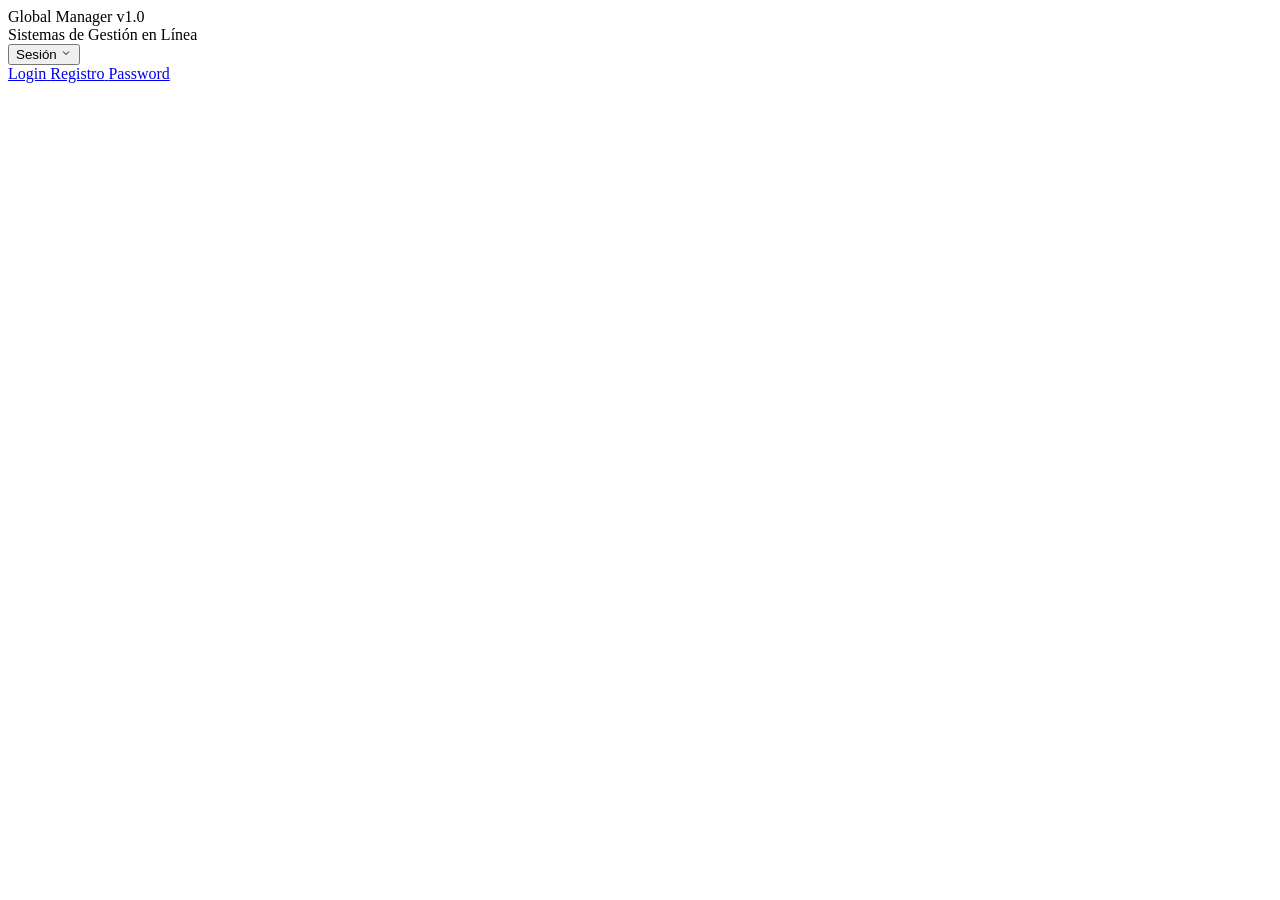
==== frontend/templates/views/index.html @ bd97f311 "commit #01 [ Se sube todo el proyecto ] - [ 30-10-2026 ]" ====
<!DOCTYPE html>
<html lang="es">
<head>
    <meta charset="UTF-8">
    <meta name="viewport" content="width=device-width, initial-scale=1.0">
    <title>Global Manager - Acceso</title>
    <!-- Los estilos vuelven a estar centralizados en sus archivos -->
    <link rel="stylesheet" href="views/CoreUI/css/core.css">
    <link rel="stylesheet" href="views/CoreUI/css/navbar-index.css">
    <link rel="stylesheet" href="views/CoreUI/css/forms.css">
    <link rel="stylesheet" href="views/CoreUI/css/icons-basic.css">
    <link rel="stylesheet" href="views/CoreUI/css/buttons.css">

</head>
<body class="auth-body">

    <!-- Barra GNOME fija y hardcodeada -->
    <header class="gnome-topbar">
        <div class="gnome-topbar-left">
            <span class="system-brand">Global Manager <span class="sys-version">v1.0</span></span>
        </div>

        <div class="gnome-topbar-center">
            <span class="system-status">Sistemas de Gestión en Línea</span>
        </div>

        <div class="gnome-topbar-right">
            <!-- Estructura restaurada para el Menú Desplegable con Hover -->
            <div class="gnome-menu-dropdown">
                <button class="gnome-menu-trigger">
                    <span class="icon icon-accesories-preferences-system-login icon-lg"></span>
                    <span>Sesión</span>
                    <!-- Icono de flecha hacia abajo -->
                    <svg width="12" height="12" viewBox="0 0 24 24" fill="none" stroke="currentColor" stroke-width="2">
                        <path d="M6 9l6 6 6-6"/>
                    </svg>
                </button>
                <div class="gnome-dropdown-content">
                    <a href="/login" data-route="login" class="gnome-dropdown-item">
                        <span class="icon icon-status-dialog-password icon-lg"></span>
                        <span>Login</span>
                    </a>
                    <a href="/registro" data-route="registro" class="gnome-dropdown-item">
                        <span class="icon icon-actions-list-add-user icon-lg"></span>
                        <span>Registro</span>
                    </a>
                    <a href="/recupero" data-route="recupero" class="gnome-dropdown-item">
                        <span class="icon icon-accesories-preferences-desktop-user-password icon-lg"></span>
                        <span>Password</span>
                    </a>
                </div>
            </div>
        </div>
    </header>

    <!-- Contenedor central (Aquí adentro el CoreUI inyecta el formulario) -->
    <div class="auth-wrapper">
        <main id="app-view">
            <!-- El core inyectará el login aquí -->
        </main>
    </div>

    <script src="views/CoreUI/js/libcore.js"></script>
    <script src="views/CoreUI/js/handler.js"></script>
    <script src="views/logic/app/logic.js"></script>

    <script>
        document.addEventListener('DOMContentLoaded', function() {
            CoreUI.init({
                viewContainerId: 'app-view',
                viewsFolder: 'views/logic/components/',
                defaultView: 'login',
                baseRoute: '/'
            }, AppLogic);
        });
    </script>
</body>
</html>
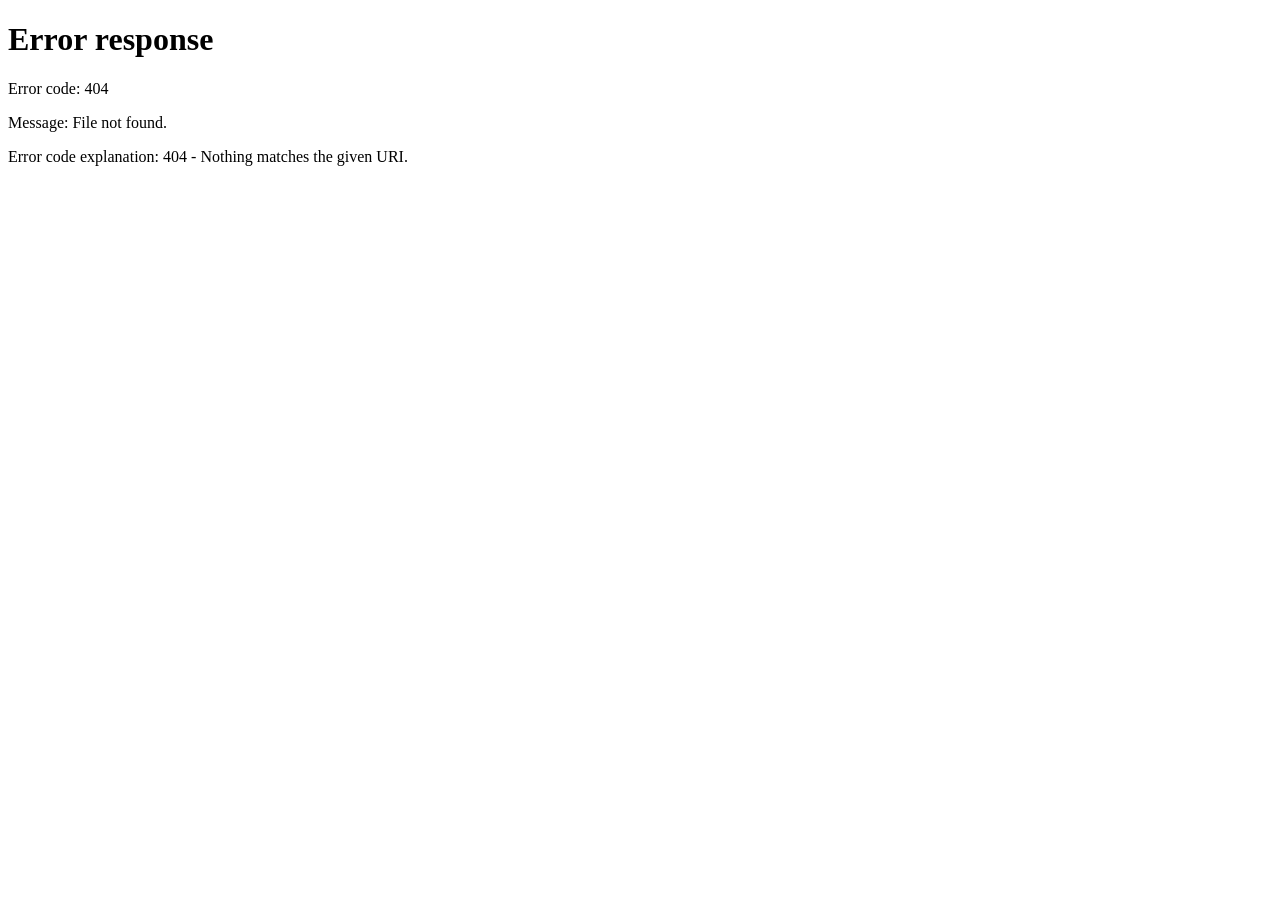
==== commit 2fea69a8: "commit #02 [ Trabajando en login, registro y cambio de password ] - [ 30-10-2026 ]" ====
--- a/frontend/templates/views/index.html
+++ b/frontend/templates/views/index.html
@@ -4,73 +4,53 @@
     <meta charset="UTF-8">
     <meta name="viewport" content="width=device-width, initial-scale=1.0">
     <title>Global Manager - Acceso</title>
-    <!-- Los estilos vuelven a estar centralizados en sus archivos -->
+
+    <!-- Hojas de estilo troncales -->
     <link rel="stylesheet" href="views/CoreUI/css/core.css">
+    <link rel="stylesheet" href="views/CoreUI/css/forms.css">
     <link rel="stylesheet" href="views/CoreUI/css/navbar-index.css">
-    <link rel="stylesheet" href="views/CoreUI/css/forms.css">
-    <link rel="stylesheet" href="views/CoreUI/css/icons-basic.css">
-    <link rel="stylesheet" href="views/CoreUI/css/buttons.css">
-
 </head>
 <body class="auth-body">
 
-    <!-- Barra GNOME fija y hardcodeada -->
-    <header class="gnome-topbar">
-        <div class="gnome-topbar-left">
-            <span class="system-brand">Global Manager <span class="sys-version">v1.0</span></span>
-        </div>
+    <!-- Navbar superior GNOME -->
+    <div id="auth-header-container"></div>
 
-        <div class="gnome-topbar-center">
-            <span class="system-status">Sistemas de Gestión en Línea</span>
-        </div>
-
-        <div class="gnome-topbar-right">
-            <!-- Estructura restaurada para el Menú Desplegable con Hover -->
-            <div class="gnome-menu-dropdown">
-                <button class="gnome-menu-trigger">
-                    <span class="icon icon-accesories-preferences-system-login icon-lg"></span>
-                    <span>Sesión</span>
-                    <!-- Icono de flecha hacia abajo -->
-                    <svg width="12" height="12" viewBox="0 0 24 24" fill="none" stroke="currentColor" stroke-width="2">
-                        <path d="M6 9l6 6 6-6"/>
-                    </svg>
-                </button>
-                <div class="gnome-dropdown-content">
-                    <a href="/login" data-route="login" class="gnome-dropdown-item">
-                        <span class="icon icon-status-dialog-password icon-lg"></span>
-                        <span>Login</span>
-                    </a>
-                    <a href="/registro" data-route="registro" class="gnome-dropdown-item">
-                        <span class="icon icon-actions-list-add-user icon-lg"></span>
-                        <span>Registro</span>
-                    </a>
-                    <a href="/recupero" data-route="recupero" class="gnome-dropdown-item">
-                        <span class="icon icon-accesories-preferences-desktop-user-password icon-lg"></span>
-                        <span>Password</span>
-                    </a>
-                </div>
-            </div>
-        </div>
-    </header>
-
-    <!-- Contenedor central (Aquí adentro el CoreUI inyecta el formulario) -->
+    <!-- Viewport dinámico para Login / Registro / Password -->
     <div class="auth-wrapper">
-        <main id="app-view">
-            <!-- El core inyectará el login aquí -->
-        </main>
+        <main id="app-view"></main>
     </div>
 
+    <!-- 1. Scripts Troncales del Framework CoreUI -->
     <script src="views/CoreUI/js/libcore.js"></script>
     <script src="views/CoreUI/js/handler.js"></script>
+
+    <!-- 2. Paquete de Idiomas e i18n -->
+    <script src="views/global_manager/i18n/lang_es.js"></script>
+    <script src="views/global_manager/i18n/gm_i18n.js"></script>
+
+    <!-- 3. Scripts de Lógica Específica del Proyecto Global Manager -->
+    <script src="views/global_manager/logic/gm_login.js"></script>
+    <script src="views/global_manager/logic/gm_register.js"></script>
+    <script src="views/global_manager/logic/gm_password.js"></script>
+
+    <!-- 4. Cargador Troncal de App -->
     <script src="views/logic/app/logic.js"></script>
 
     <script>
         document.addEventListener('DOMContentLoaded', function() {
+            // Cargar la barra superior
+            fetch('views/logic/components/navbar-index.html')
+                .then(res => res.text())
+                .then(html => {
+                    document.getElementById('auth-header-container').innerHTML = html;
+                })
+                .catch(err => console.error('[Index] Error al cargar navbar:', err));
+
+            // Inicializar el enrutador de entrada CoreUI
             CoreUI.init({
                 viewContainerId: 'app-view',
                 viewsFolder: 'views/logic/components/',
-                defaultView: 'login',
-                baseRoute: '/'
+                defaultView: 'login'
             }, AppLogic);
         });
     </script>
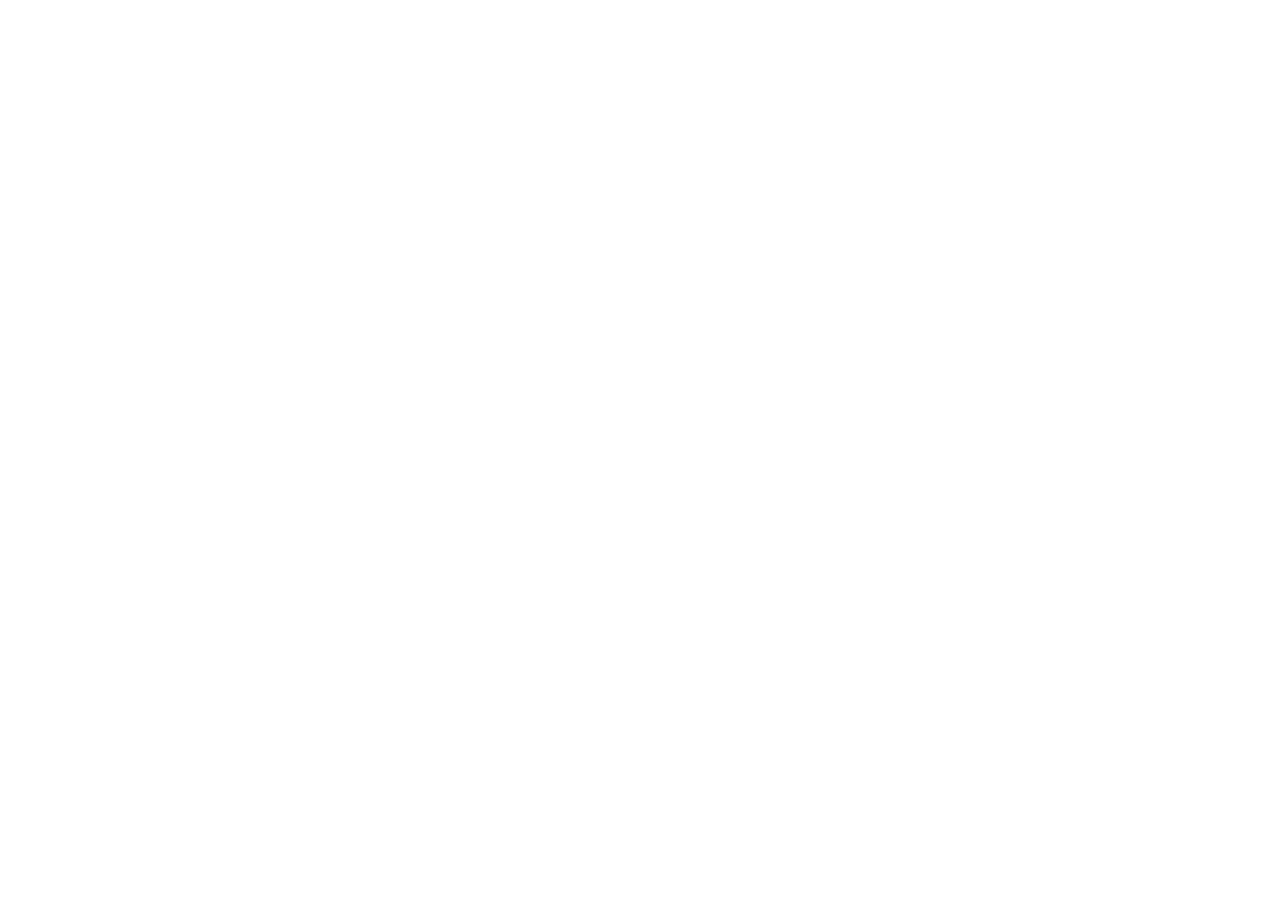
==== commit 3ff32b75: "commit #04 [ Login, Register y password funcionando ok. Se comienza a trabajar en Panel de Control ]" ====
--- a/frontend/templates/views/index.html
+++ b/frontend/templates/views/index.html
@@ -5,14 +5,16 @@
     <meta name="viewport" content="width=device-width, initial-scale=1.0">
     <title>Global Manager - Acceso</title>
 
-    <!-- Hojas de estilo troncales -->
+    <!-- Hojas de estilo troncales del Framework -->
     <link rel="stylesheet" href="views/CoreUI/css/core.css">
+    <link rel="stylesheet" href="views/CoreUI/css/icons-basic.css">
     <link rel="stylesheet" href="views/CoreUI/css/forms.css">
+    <link rel="stylesheet" href="views/CoreUI/css/toasts.css">
     <link rel="stylesheet" href="views/CoreUI/css/navbar-index.css">
 </head>
 <body class="auth-body">
 
-    <!-- Navbar superior GNOME -->
+    <!-- Contenedor estanco para la inyección dinámica del Navbar GNOME -->
     <div id="auth-header-container"></div>
 
     <!-- Viewport dinámico para Login / Registro / Password -->
@@ -23,8 +25,9 @@
     <!-- 1. Scripts Troncales del Framework CoreUI -->
     <script src="views/CoreUI/js/libcore.js"></script>
     <script src="views/CoreUI/js/handler.js"></script>
+    <script src="views/CoreUI/js/session_secure.js"></script>
 
-    <!-- 2. Paquete de Idiomas e i18n -->
+    <!-- 2. Paquete de Idiomas e i18n de Global Manager -->
     <script src="views/global_manager/i18n/lang_es.js"></script>
     <script src="views/global_manager/i18n/gm_i18n.js"></script>
 
@@ -33,26 +36,43 @@
     <script src="views/global_manager/logic/gm_register.js"></script>
     <script src="views/global_manager/logic/gm_password.js"></script>
 
-    <!-- 4. Cargador Troncal de App -->
+    <!-- 4. Cargador Troncal de la Aplicación -->
     <script src="views/logic/app/logic.js"></script>
 
     <script>
-        document.addEventListener('DOMContentLoaded', function() {
-            // Cargar la barra superior
-            fetch('views/logic/components/navbar-index.html')
-                .then(res => res.text())
-                .then(html => {
-                    document.getElementById('auth-header-container').innerHTML = html;
-                })
-                .catch(err => console.error('[Index] Error al cargar navbar:', err));
+    document.addEventListener('DOMContentLoaded', function() {
+        // 🔒 Escrutinio permanente y trampa Sandbox en la ruta de acceso /
+        if (typeof SessionSecure !== 'undefined' && typeof SessionSecure.protectLogin === 'function') {
+            SessionSecure.protectLogin();
+        }
 
-            // Inicializar el enrutador de entrada CoreUI
-            CoreUI.init({
-                viewContainerId: 'app-view',
-                viewsFolder: 'views/logic/components/',
-                defaultView: 'login'
-            }, AppLogic);
-        });
+        // 📥 Carga dinámica del componente parcial navbar-index.html
+        fetch('views/logic/components/navbar-index.html')
+            .then(response => {
+                if (!response.ok) throw new Error("HTTP error " + response.status);
+                return response.text();
+            })
+            .then(html => {
+                const headerContainer = document.getElementById('auth-header-container');
+                if (headerContainer) {
+                    headerContainer.innerHTML = html;
+
+                    // Traducir el DOM inyectado del navbar si el paquete de idioma está activo
+                    if (typeof GMi18n !== 'undefined' && typeof GMi18n.translateDOM === 'function') {
+                        GMi18n.translateDOM();
+                    }
+                }
+            })
+            .catch(err => console.error("[Index] Error al cargar el navbar parcial:", err));
+
+        // Inicializar el enrutador de vistas sobre #app-view
+        CoreUI.init({
+            viewContainerId: 'app-view',
+            viewsFolder: 'views/logic/components/',
+            defaultView: 'login',
+            baseRoute: '/'
+        }, AppLogic);
+    });
     </script>
 </body>
 </html>
